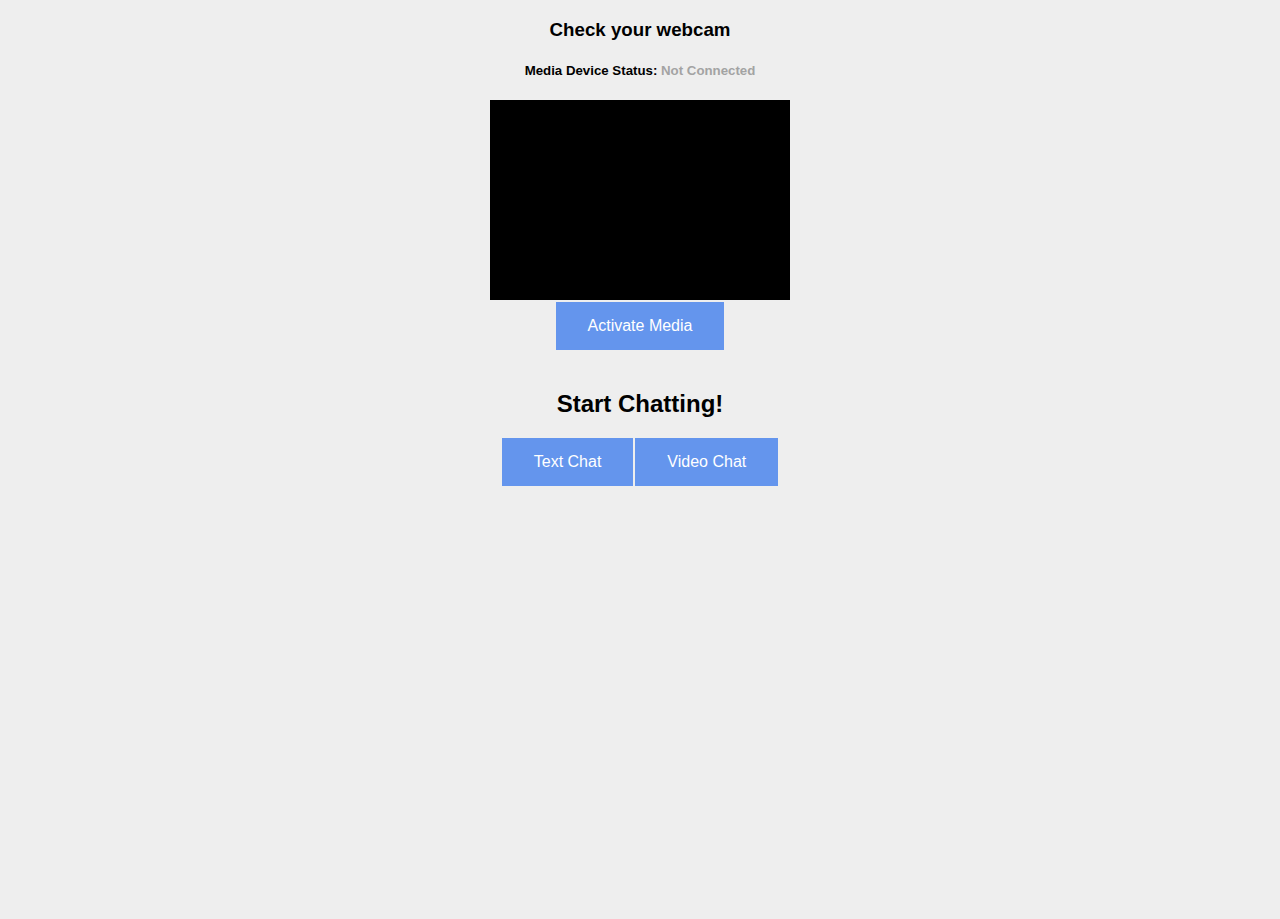
==== public/index.html @ 0dac9029 "update ui" ====
<!DOCTYPE html>
<html lang="en">
  <head>
    <meta charset="UTF-8" />
    <meta http-equiv="X-UA-Compatible" content="IE=edge" />
    <meta name="viewport" content="width=device-width, initial-scale=1.0" />
    <link rel="stylesheet" href="index.css" />
    <title>Document</title>
  </head>
  <body>
    <h3>Check your webcam</h3>
    <h5>
      Media Device Status:
      <span id="status" class="notactive">Not Connected</span>
    </h5>
    <div id="video">
      <video id="webcam" autoplay playsinline></video>
    </div>
    <div id="activate-media">
      <button onclick="activateWebcam()">Activate Media</button>
    </div>
    <h2>Start Chatting!</h2>
    <div id="chats">
      <button id="Text Chat" onclick="textChat()">Text Chat</button>
      <button id="Text Chat" onclick="testMedia()">Video Chat</button>
    </div>
    <p id="media-error" class="error"></p>
    <script src="home.js"></script>
  </body>
</html>
---- public/index.css ----
html {
  height: 100%;
  box-sizing: border-box;
}
body {
  margin: 0;
  font-family: -apple-system, BlinkMacSystemFont, "Segoe UI", Roboto, Helvetica,
    Arial, sans-serif;
  background-color: #eeeeee;
  height: 100%;
  box-sizing: border-box;
}
h1 {
}
h3 {
  text-align: center;
}
h5 {
  text-align: center;
}
h2 {
  margin-top: 40px;
  text-align: center;
}
#video {
  display: flex;
  justify-content: center;
  align-items: center;
  margin: 0% 25% 0% 25%;
}
video {
  background: black;
  width: 300px;
  height: 200px;
}

.active {
  color: rgb(0, 196, 0);
}

.notactive {
  color: rgb(163, 163, 163);
}

.error {
  color: crimson;
}

#activate-media {
  display: flex;
  justify-content: center;
}
#activate-media > button {
  margin-top: 2px;
}
#chats {
  display: flex;
  justify-content: center;
}
#chats > button {
  margin: 0px 1px 50px 1px;
}
button {
  background: cornflowerblue;
  border: none;
  color: white;
  padding: 15px 32px;
  text-align: center;
  text-decoration: none;
  display: inline-block;
  font-size: 16px;
}
button:hover {
  background: rgb(74, 109, 175);
}

#media-error {
  text-align: center;
  margin: 0% 25% 0% 25%;
}
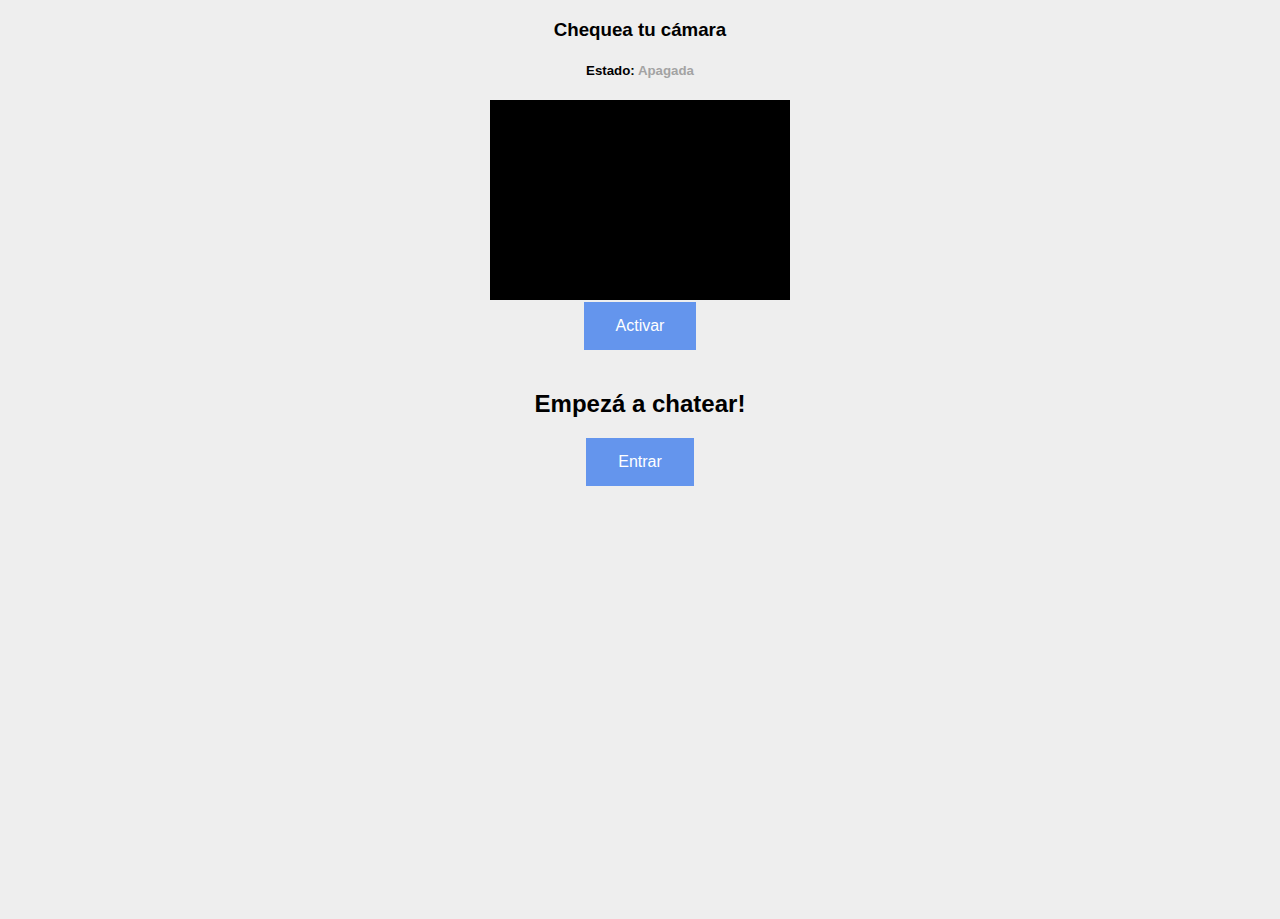
==== commit 8ccc3793: "update ui" ====
--- a/public/index.html
+++ b/public/index.html
@@ -5,24 +5,23 @@
     <meta http-equiv="X-UA-Compatible" content="IE=edge" />
     <meta name="viewport" content="width=device-width, initial-scale=1.0" />
     <link rel="stylesheet" href="index.css" />
-    <title>Document</title>
+    <title>face2face</title>
   </head>
   <body>
-    <h3>Check your webcam</h3>
+    <h3>Chequea tu cámara</h3>
     <h5>
-      Media Device Status:
-      <span id="status" class="notactive">Not Connected</span>
+      Estado:
+      <span id="status" class="notactive">Apagada</span>
     </h5>
     <div id="video">
       <video id="webcam" autoplay playsinline></video>
     </div>
     <div id="activate-media">
-      <button onclick="activateWebcam()">Activate Media</button>
+      <button onclick="activateWebcam()">Activar</button>
     </div>
-    <h2>Start Chatting!</h2>
+    <h2>Empezá a chatear!</h2>
     <div id="chats">
-      <button id="Text Chat" onclick="textChat()">Text Chat</button>
-      <button id="Text Chat" onclick="testMedia()">Video Chat</button>
+      <button id="Text Chat" onclick="testMedia()">Entrar</button>
     </div>
     <p id="media-error" class="error"></p>
     <script src="home.js"></script>
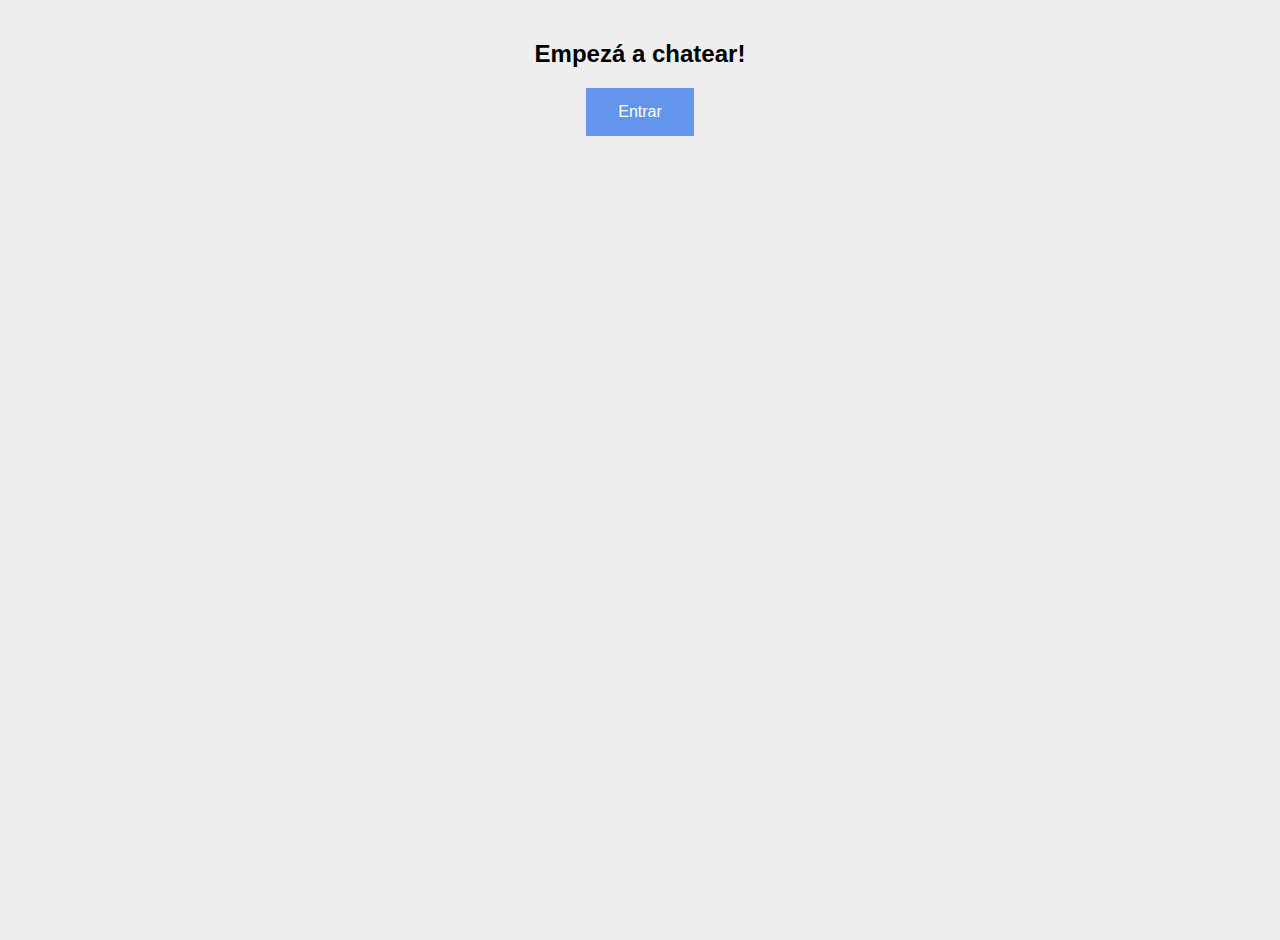
==== commit 32302695: "new theme" ====
--- a/public/index.html
+++ b/public/index.html
@@ -8,7 +8,7 @@
     <title>face2face</title>
   </head>
   <body>
-    <h3>Chequea tu cámara</h3>
+    <!-- <h3>Chequea tu cámara</h3>
     <h5>
       Estado:
       <span id="status" class="notactive">Apagada</span>
@@ -18,7 +18,7 @@
     </div>
     <div id="activate-media">
       <button onclick="activateWebcam()">Activar</button>
-    </div>
+    </div> -->
     <h2>Empezá a chatear!</h2>
     <div id="chats">
       <button id="Text Chat" onclick="testMedia()">Entrar</button>
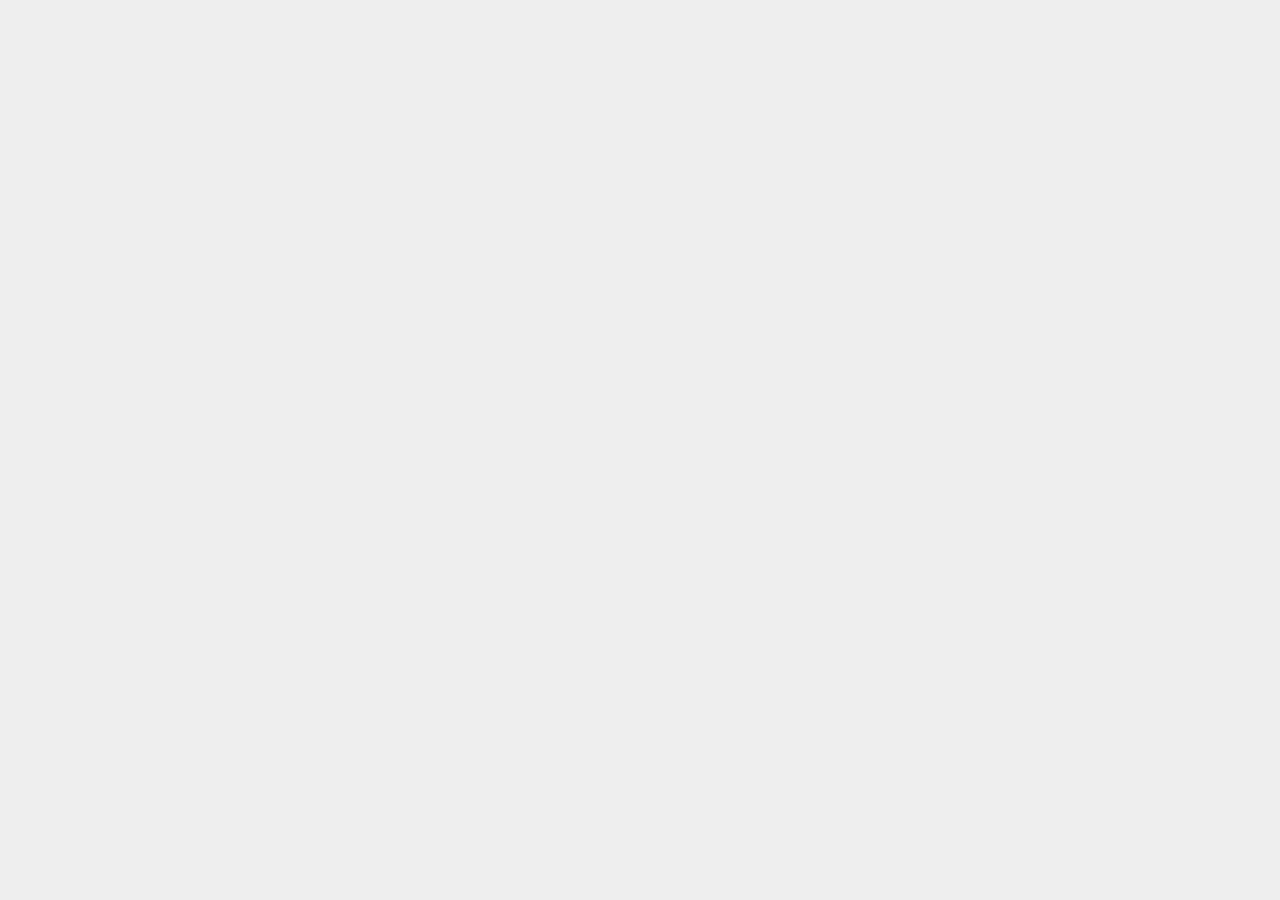
==== commit 22c4ad52: "redirect videochat" ====
--- a/public/index.html
+++ b/public/index.html
@@ -7,7 +7,7 @@
     <link rel="stylesheet" href="index.css" />
     <title>face2face</title>
   </head>
-  <body>
+  <body onload="testMedia()">
     <!-- <h3>Chequea tu cámara</h3>
     <h5>
       Estado:
@@ -19,10 +19,10 @@
     <div id="activate-media">
       <button onclick="activateWebcam()">Activar</button>
     </div> -->
-    <h2>Empezá a chatear!</h2>
+    <!-- <h2>Empezá a chatear!</h2>
     <div id="chats">
       <button id="Text Chat" onclick="testMedia()">Entrar</button>
-    </div>
+    </div> -->
     <p id="media-error" class="error"></p>
     <script src="home.js"></script>
   </body>
